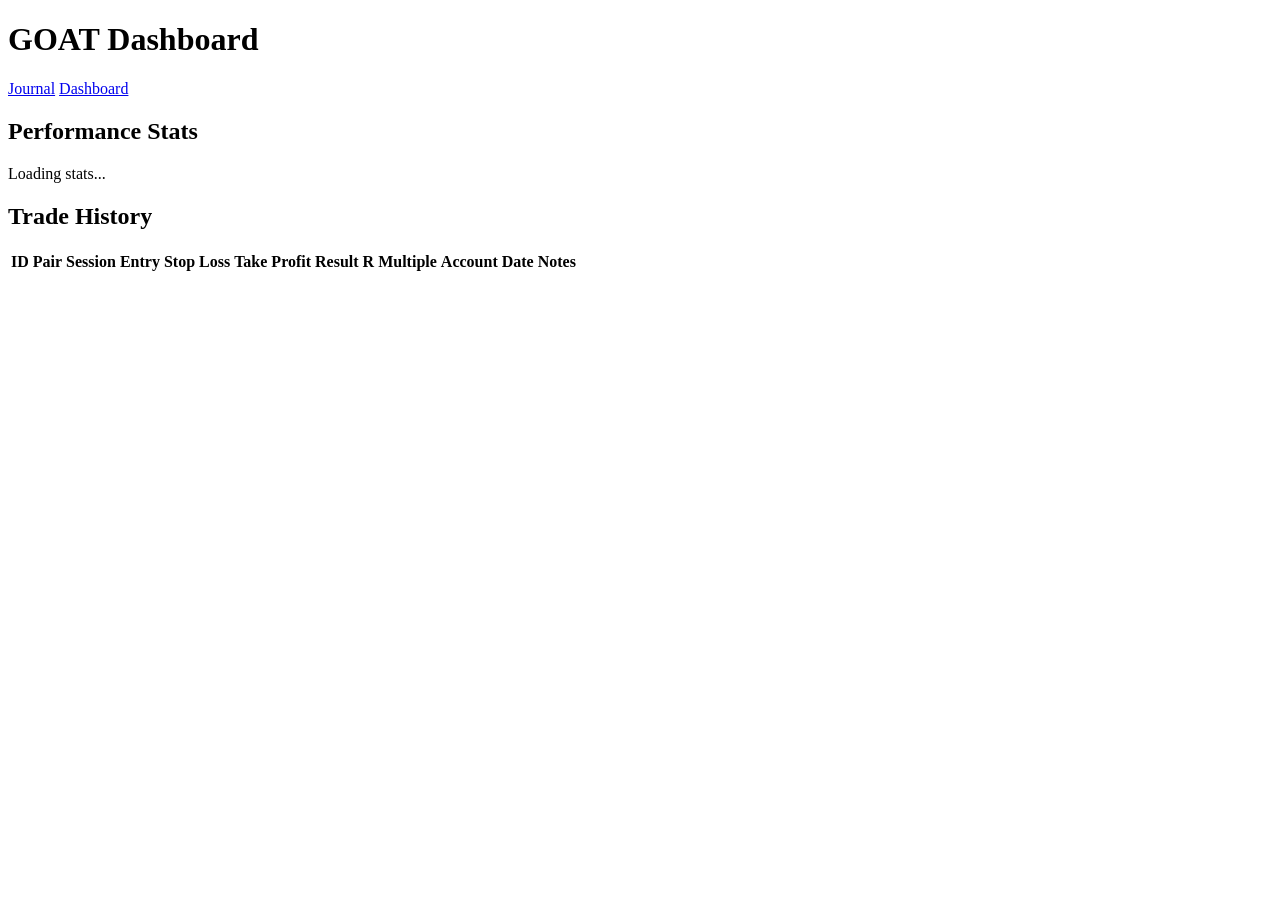
==== templates/dashboard.html @ f4d1a102 "Session 5: Frontend complete - journal form and dashboard working" ====
<!DOCTYPE html>
<html lang="en">
<head>
    <!-- Character encoding -->
    <meta charset="UTF-8">
    
    <!-- Mobile responsive -->
    <meta name="viewport" content="width=device-width, initial-scale=1.0">
    
    <!-- Browser tab title -->
    <title>GOAT Dashboard</title>
    
    <!-- Link to CSS styling -->
    <link rel="stylesheet" href="/static/style.css">
</head>
<body>

    <!-- Main heading -->
    <h1>GOAT Dashboard</h1>
    
    <!-- Navigation links -->
    <nav>
        <a href="/">Journal</a>
        <a href="/dashboard">Dashboard</a>
    </nav>

    <!-- Statistics section -->
    <h2>Performance Stats</h2>
    <div id="stats">
        <!-- Stats will be loaded here by JavaScript -->
        Loading stats...
    </div>

    <!-- Trade history section -->
    <h2>Trade History</h2>
    <table id="tradeTable">
        <thead>
            <tr>
                <th>ID</th>
                <th>Pair</th>
                <th>Session</th>
                <th>Entry</th>
                <th>Stop Loss</th>
                <th>Take Profit</th>
                <th>Result</th>
                <th>R Multiple</th>
                <th>Account</th>
                <th>Date</th>
                <th>Notes</th>
            </tr>
        </thead>
        <tbody id="tradeBody">
            <!-- Trades will be loaded here by JavaScript -->
        </tbody>
    </table>

    <!-- JavaScript to load stats and trades when page opens -->
    <script>
        // Load statistics from the API
        fetch('/stats')
        .then(response => response.json())
        .then(data => {
            // Build the stats display
            document.getElementById('stats').innerHTML = `
                <p>Total Trades: ${data.total_trades}</p>
                <p>Total Wins: ${data.total_wins}</p>
                <p>Total Losses: ${data.total_losses}</p>
                <p>Win Rate: ${data.win_rate}%</p>
                <p>Average R: ${data.average_r}</p>
                <p>Total R: ${data.total_r}</p>
                <p>London Trades: ${data.london_trades} | Win Rate: ${data.london_win_rate}%</p>
                <p>New York Trades: ${data.ny_trades} | Win Rate: ${data.ny_win_rate}%</p>
            `;
        });

        // Load all trades from the API
        fetch('/trades')
        .then(response => response.json())
        .then(trades => {
            // Get the table body element
            const tbody = document.getElementById('tradeBody');
            
            // Loop through each trade and create a table row
            trades.forEach(trade => {
                const row = `<tr>
                    <td>${trade[0]}</td>
                    <td>${trade[1]}</td>
                    <td>${trade[2]}</td>
                    <td>${trade[3]}</td>
                    <td>${trade[4]}</td>
                    <td>${trade[5]}</td>
                    <td>${trade[6]}</td>
                    <td>${trade[7]}</td>
                    <td>${trade[8]}</td>
                    <td>${trade[9]}</td>
                    <td>${trade[10]}</td>
                </tr>`;
                tbody.innerHTML += row;
            });
        });
    </script>

</body>
</html>
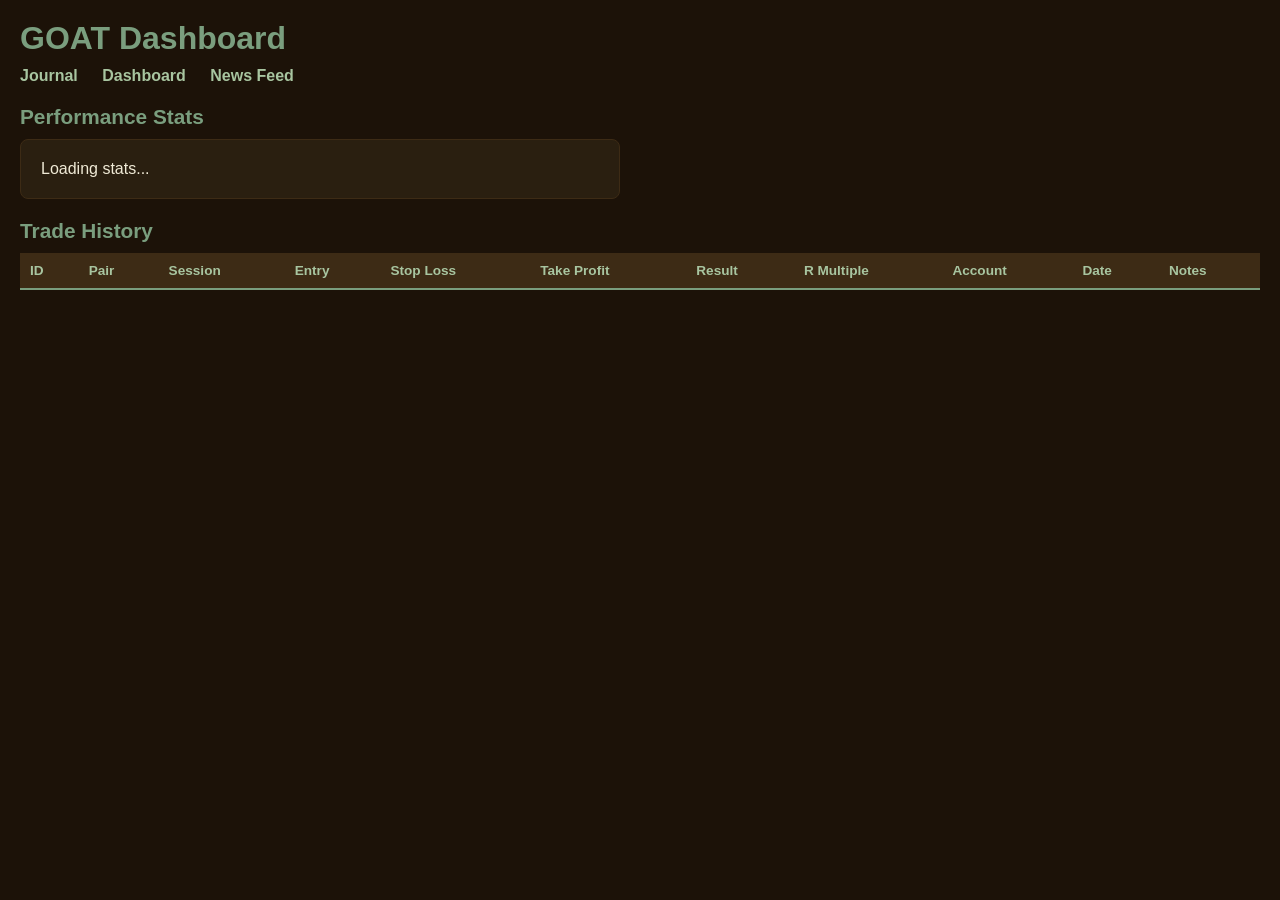
==== commit 12ff7c72: "Session 9: Docker containerization complete, nav updated" ====
--- a/templates/dashboard.html
+++ b/templates/dashboard.html
@@ -19,10 +19,11 @@
     <h1>GOAT Dashboard</h1>
     
     <!-- Navigation links -->
-    <nav>
-        <a href="/">Journal</a>
-        <a href="/dashboard">Dashboard</a>
-    </nav>
+<nav>
+    <a href="/">Journal</a>
+    <a href="/dashboard">Dashboard</a>
+    <a href="/news">News Feed</a>
+</nav>
 
     <!-- Statistics section -->
     <h2>Performance Stats</h2>
--- a/static/style.css
+++ b/static/style.css
@@ -0,0 +1,158 @@
+/* ── Global Reset & Base Styles ── */
+* {
+    margin: 0;
+    padding: 0;
+    box-sizing: border-box;
+}
+
+body {
+    font-family: 'Segoe UI', Tahoma, Geneva, Verdana, sans-serif;
+    background-color: #1c1208;
+    color: #f0ead6;
+    padding: 20px;
+}
+
+/* ── Headings ── */
+h1 {
+    color: #7a9e7e;
+    font-size: 2rem;
+    margin-bottom: 10px;
+}
+
+h2 {
+    color: #7a9e7e;
+    font-size: 1.3rem;
+    margin: 20px 0 10px 0;
+}
+
+/* ── Navigation ── */
+nav {
+    margin-bottom: 20px;
+}
+
+nav a {
+    color: #a8c5a0;
+    text-decoration: none;
+    margin-right: 20px;
+    font-weight: bold;
+    font-size: 1rem;
+}
+
+nav a:hover {
+    color: #f0ead6;
+    text-decoration: underline;
+}
+
+/* ── Form Styles ── */
+form {
+    background-color: #2a1f10;
+    padding: 20px;
+    border-radius: 8px;
+    max-width: 900px;
+    display: grid;
+    grid-template-columns: 1fr 1fr;
+    gap: 15px;
+    border: 1px solid #3d2b15;
+}
+
+label {
+    display: block;
+    color: #b5a48a;
+    font-size: 0.85rem;
+    margin-bottom: 4px;
+}
+
+input, select, textarea {
+    width: 100%;
+    padding: 10px;
+    background-color: #1c1208;
+    border: 1px solid #3d2b15;
+    border-radius: 5px;
+    color: #f0ead6;
+    font-size: 0.95rem;
+}
+
+input:focus, select:focus, textarea:focus {
+    outline: none;
+    border-color: #7a9e7e;
+}
+
+textarea {
+    resize: vertical;
+    min-height: 80px;
+}
+
+/* ── Button ── */
+button {
+    grid-column: span 2;
+    background-color: #7a9e7e;
+    color: #1c1208;
+    border: none;
+    padding: 12px;
+    border-radius: 5px;
+    font-size: 1rem;
+    font-weight: bold;
+    cursor: pointer;
+}
+
+button:hover {
+    background-color: #5c7a60;
+}
+
+/* ── Message ── */
+#message {
+    margin-top: 15px;
+    color: #7a9e7e;
+    font-weight: bold;
+}
+
+/* ── Stats Section ── */
+#stats {
+    background-color: #2a1f10;
+    padding: 20px;
+    border-radius: 8px;
+    max-width: 600px;
+    margin-bottom: 20px;
+    border: 1px solid #3d2b15;
+}
+
+#stats p {
+    margin-bottom: 8px;
+    font-size: 0.95rem;
+    color: #f0ead6;
+}
+
+/* ── Trade History Table ── */
+table {
+    width: 100%;
+    border-collapse: collapse;
+    margin-top: 10px;
+    font-size: 0.85rem;
+}
+
+th {
+    background-color: #3d2b15;
+    color: #a8c5a0;
+    padding: 10px;
+    text-align: left;
+    border-bottom: 2px solid #7a9e7e;
+}
+
+td {
+    padding: 10px;
+    border-bottom: 1px solid #2a1f10;
+    color: #f0ead6;
+}
+
+tr:hover {
+    background-color: #2a1f10;
+}
+
+/* ── Subtle blue accent for links only ── */
+a {
+    color: #7a9eb5;
+}
+
+a:hover {
+    color: #f0ead6;
+}
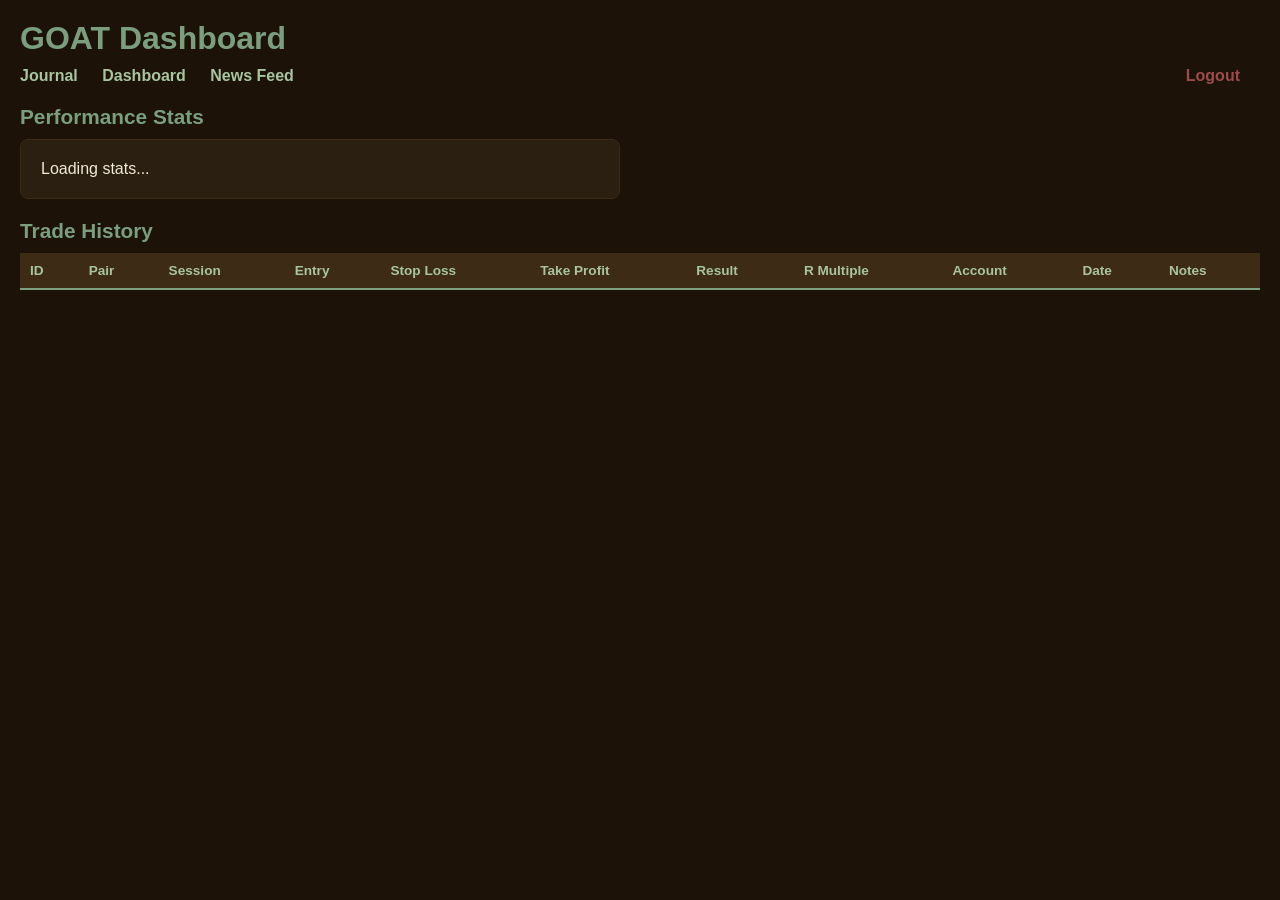
==== commit bc2602e4: "Add password protection - login required for all routes" ====
--- a/templates/dashboard.html
+++ b/templates/dashboard.html
@@ -23,6 +23,7 @@
     <a href="/">Journal</a>
     <a href="/dashboard">Dashboard</a>
     <a href="/news">News Feed</a>
+    <a href="/logout" style="float:right; color:#9e4a4a;">Logout</a>
 </nav>
 
     <!-- Statistics section -->
--- a/static/style.css
+++ b/static/style.css
@@ -155,4 +155,61 @@
 
 a:hover {
     color: #f0ead6;
+}
+
+/* ── Verdict Card ── */
+.verdict-card {
+    padding: 20px;
+    border-radius: 8px;
+    margin-bottom: 20px;
+    max-width: 600px;
+}
+
+.verdict-green {
+    background-color: #1a2e1a;
+    border: 2px solid #7a9e7e;
+}
+
+.verdict-red {
+    background-color: #2e1a1a;
+    border: 2px solid #9e4a4a;
+}
+
+.verdict-orange {
+    background-color: #2e2a1a;
+    border: 2px solid #9e8a4a;
+}
+
+.verdict-card h3 {
+    font-size: 1.3rem;
+    margin-bottom: 8px;
+}
+
+/* ── News Cards ── */
+.news-card {
+    background-color: #2a1f10;
+    padding: 15px;
+    border-radius: 8px;
+    margin-bottom: 12px;
+    border: 1px solid #3d2b15;
+    max-width: 800px;
+}
+
+.news-card h3 {
+    font-size: 0.95rem;
+    margin-bottom: 5px;
+}
+
+.news-card a {
+    color: #a8c5a0;
+    text-decoration: none;
+}
+
+.news-card a:hover {
+    color: #f0ead6;
+}
+
+.news-meta {
+    font-size: 0.8rem;
+    color: #b5a48a;
 }
